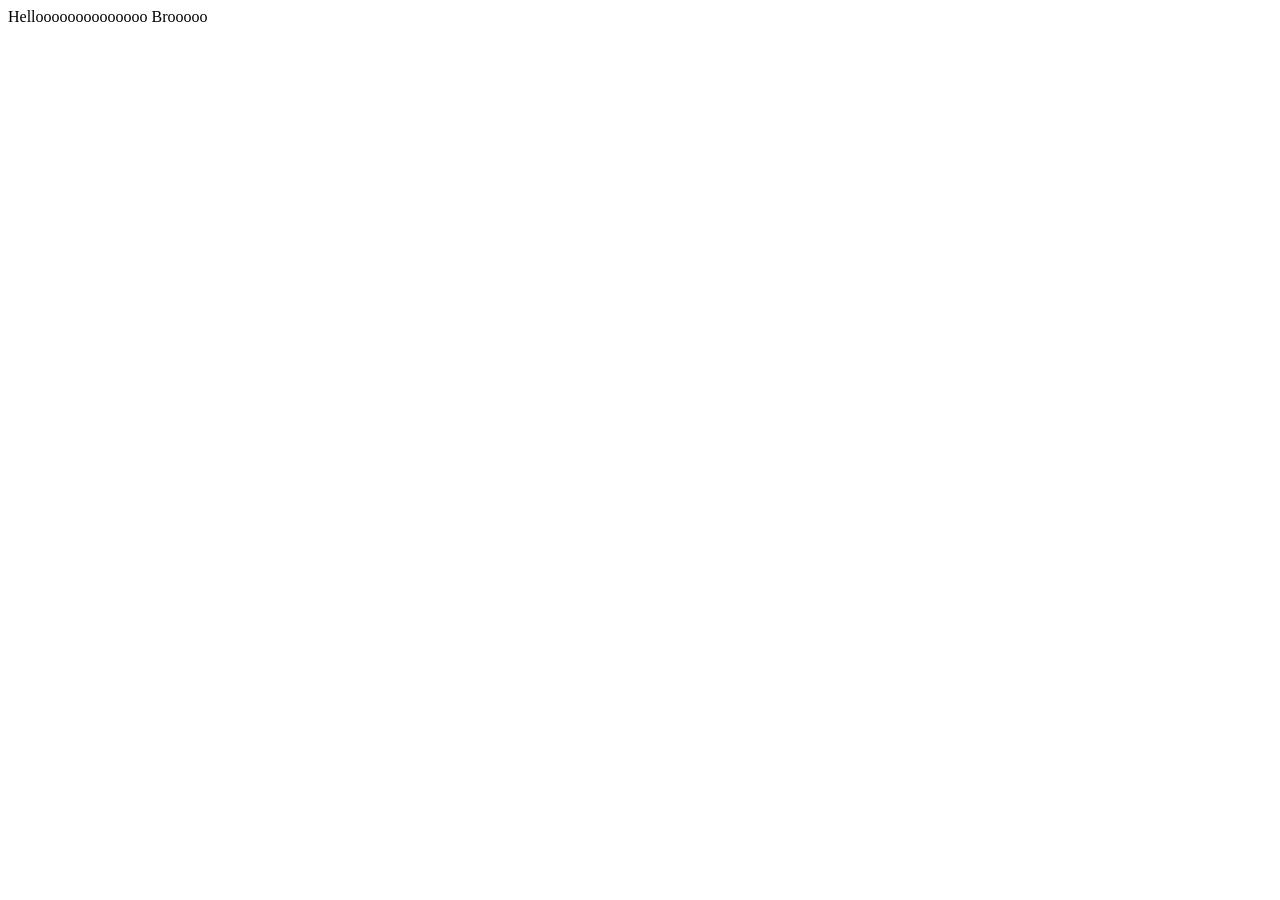
==== HTML-Basics/sample.html @ 95a201c2 "git and github exercises" ====
<!DOCTYPE html>
<html lang="en">
<head>
    <meta charset="UTF-8">
    <meta name="viewport" content="width=device-width, initial-scale=1.0">
    <title>My first Website</title>
</head>
<body>
    Helloooooooooooooo  Brooooo
</body>
</html>
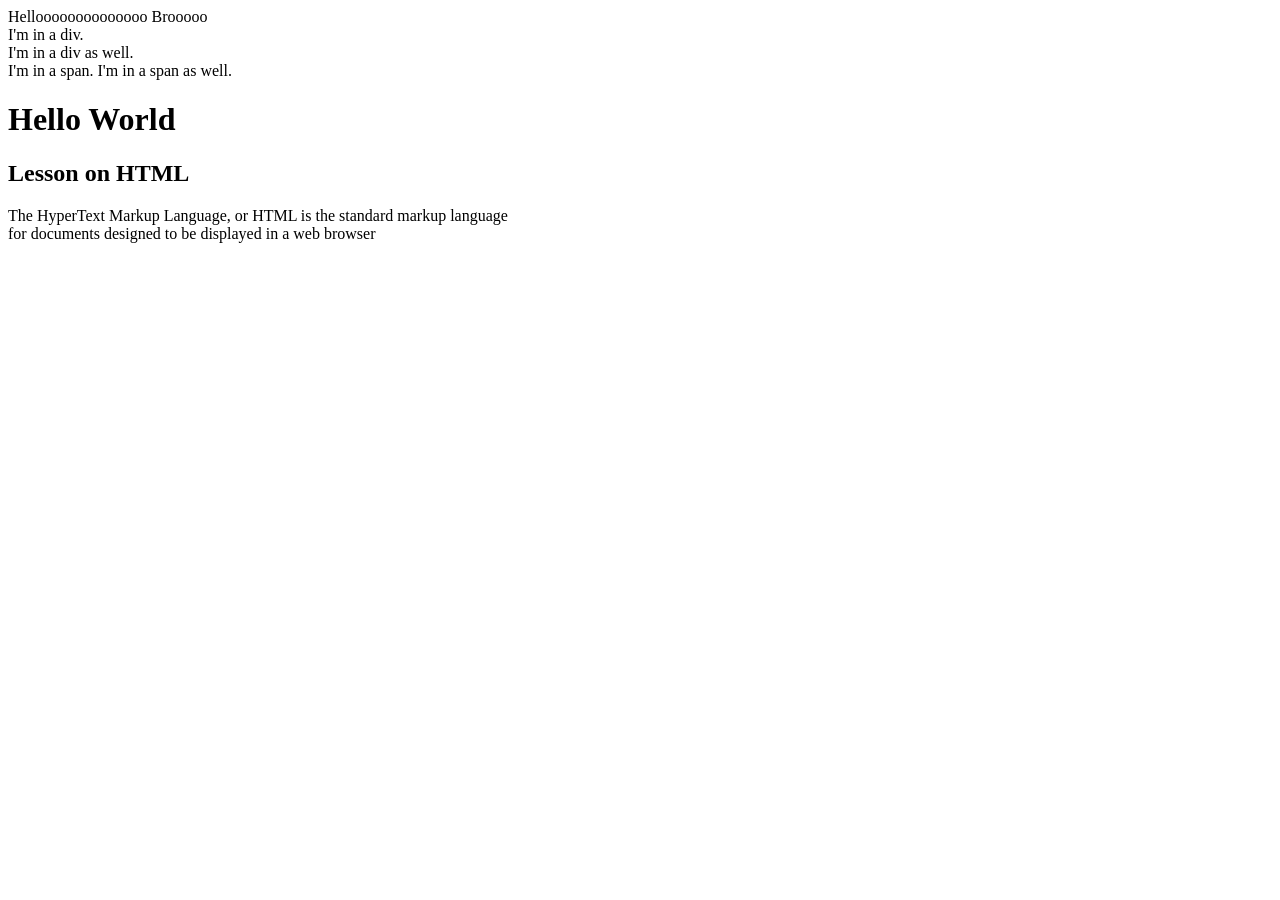
==== commit 809b2e1a: "Prep Project Tribute of Pelé" ====
--- a/HTML-Basics/sample.html
+++ b/HTML-Basics/sample.html
@@ -7,6 +7,20 @@
 </head>
 <body>
     Helloooooooooooooo  Brooooo
+    <div>I'm in a div.</div>
+    <div>I'm in a div as well.</div>
+    <span>I'm in a span.</span>
+    <span>I'm in a span as well.</span>
+    <div>
+     <h1>Hello World</h1>
+        <div>
+            <h2>Lesson on HTML</h2>
+            <p>The HyperText Markup Language, 
+            or HTML is the <span>standard markup language</span> <br> 
+            for documents designed to be displayed in a 
+            web browser</p>
+        </div>
+    </div>
 </body>
 </html>
 
